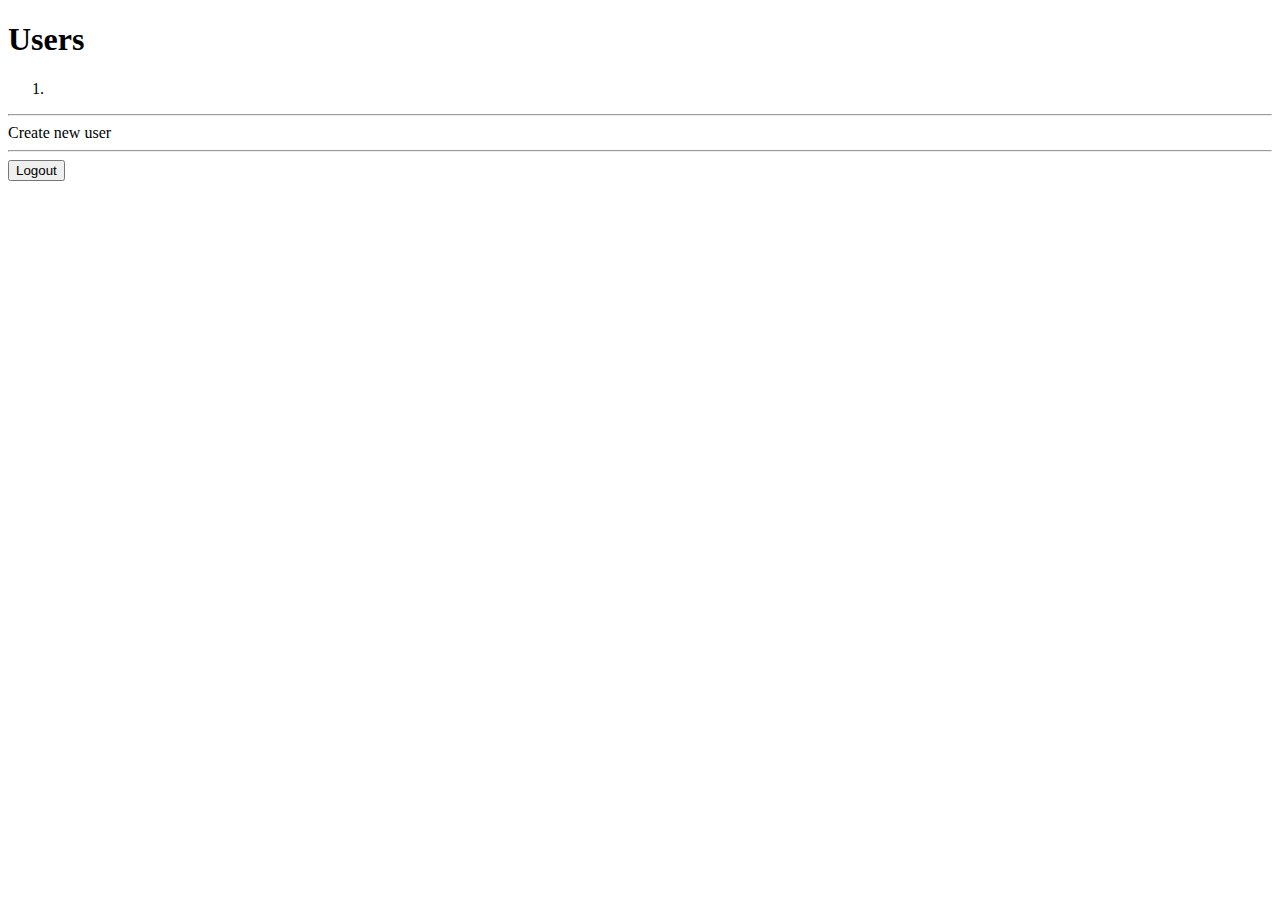
==== src/main/resources/templates/index.html @ 297f946f "init commit" ====
<!DOCTYPE html>
<html lang="en" xmlns:th="http://www.thymeleaf.org">
<head>
    <meta charset="UTF-8">
    <title></title>
</head>
<body>
<div>
    <h1>Users</h1>
    <ol>
        <li th:each="user: ${users}">
            <a th:href="@{/admin/show/{id}(id=${user.getId()})}" th:text="${user.getUsername()}"></a>
        </li>
    </ol>
    <hr/>
    <a th:href="@{/admin/new}">Create new user</a>
</div>
<hr/>
<form th:action="@{/logout}" method="POST">
    <input type="submit" value="Logout"/>
</form>
</body>
</html>
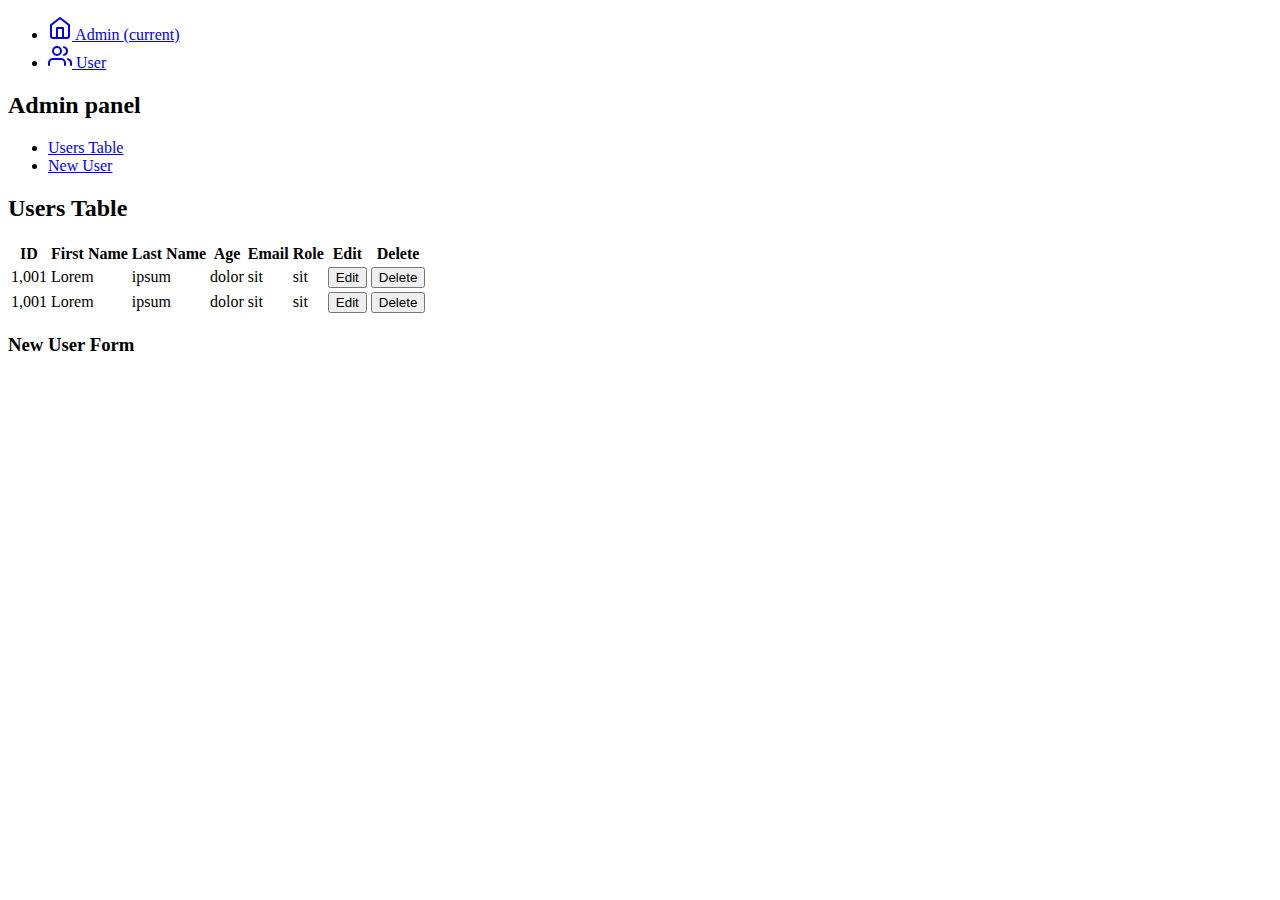
==== commit e72f7d2e: "bootstrap style" ====
--- a/src/main/resources/templates/index.html
+++ b/src/main/resources/templates/index.html
@@ -1,23 +1,118 @@
 <!DOCTYPE html>
 <html lang="en" xmlns:th="http://www.thymeleaf.org">
+<meta name="viewport" content="width=device-width, initial-scale=1, shrink-to-fit=no">
 <head>
     <meta charset="UTF-8">
-    <title></title>
+    <title>User list</title>
+    <link th:href="@{bootstrap/css/bootstrap.min.css}" rel="stylesheet" media="screen"/>
+    <link th:href="@{/css/dashboard.css}" rel="stylesheet" media="screen"/>
+    <script th:src="@{/jquery/jquery.min.js}"></script>
+    <script th:src="@{/popper/popper.min.js}"></script>
+    <script th:src="@{/bootstrap/js/bootstrap.min.js}"></script>
 </head>
 <body>
-<div>
-    <h1>Users</h1>
-    <ol>
-        <li th:each="user: ${users}">
-            <a th:href="@{/admin/show/{id}(id=${user.getId()})}" th:text="${user.getUsername()}"></a>
-        </li>
-    </ol>
-    <hr/>
-    <a th:href="@{/admin/new}">Create new user</a>
+<div th:replace="fragments/header :: header"></div>
+<div class="container-fluid">
+    <div class="row">
+        <nav id="sidebarMenu" class="col-md-3 col-lg-2 d-md-block bg-light sidebar collapse">
+            <div class="sidebar-sticky pt-3">
+                <ul class="nav flex-column">
+                    <li class="nav-item">
+                        <a class="nav-link active" href="#">
+                            <svg xmlns="http://www.w3.org/2000/svg" width="24" height="24" viewBox="0 0 24 24" fill="none" stroke="currentColor" stroke-width="2" stroke-linecap="round" stroke-linejoin="round" class="feather feather-home"><path d="M3 9l9-7 9 7v11a2 2 0 0 1-2 2H5a2 2 0 0 1-2-2z"></path><polyline points="9 22 9 12 15 12 15 22"></polyline></svg>
+                            Admin <span class="sr-only">(current)</span>
+                        </a>
+                    </li>
+                    <li class="nav-item">
+                        <a class="nav-link" href="#">
+                            <svg xmlns="http://www.w3.org/2000/svg" width="24" height="24" viewBox="0 0 24 24" fill="none" stroke="currentColor" stroke-width="2" stroke-linecap="round" stroke-linejoin="round" class="feather feather-users"><path d="M17 21v-2a4 4 0 0 0-4-4H5a4 4 0 0 0-4 4v2"></path><circle cx="9" cy="7" r="4"></circle><path d="M23 21v-2a4 4 0 0 0-3-3.87"></path><path d="M16 3.13a4 4 0 0 1 0 7.75"></path></svg>
+                            User
+                        </a>
+                    </li>
+                </ul>
+            </div>
+        </nav>
+        <main role="main" class="col-md-9 ml-sm-auto col-lg-10 px-md-4">
+            <h2 class="mt-2 mb-2">Admin panel</h2>
+            <ul class="nav nav-tabs" id="tab" role="tablist">
+                <li class="nav-item">
+                    <a class="nav-link active" id="usersTableTab" data-toggle="tab" href="#usersTable" role="tab" aria-controls="table" aria-selected="true">Users Table</a>
+                </li>
+                <li class="nav-item">
+                    <a class="nav-link" id="newUserTab" data-toggle="tab" href="#newUser" role="tab" aria-controls="table" aria-selected="true">New User</a>
+                </li>
+            </ul>
+            <div class="tab-content" id="tabContent">
+                <h2>Users Table</h2>
+                <div class="tab-pane show active" id="usersTable" role="tabpanel" aria-labelledby="tableTab">
+                    <div class="table-responsive">
+                        <table class="table table-striped table-sm">
+                            <thead>
+                            <tr>
+                                <th>ID</th>
+                                <th>First Name</th>
+                                <th>Last Name</th>
+                                <th>Age</th>
+                                <th>Email</th>
+                                <th>Role</th>
+                                <th>Edit</th>
+                                <th>Delete</th>
+                            </tr>
+                            </thead>
+                            <tbody>
+                            <tr>
+                                <td>1,001</td>
+                                <td>Lorem</td>
+                                <td>ipsum</td>
+                                <td>dolor</td>
+                                <td>sit</td>
+                                <td>sit</td>
+                                <td>
+                                    <button type="button" class="btn btn-info">Edit</button>
+                                </td>
+                                <td>
+                                    <button type="button" class="btn btn-danger">Delete</button>
+                                </td>
+                            </tr>
+                            <tr>
+                                <td>1,001</td>
+                                <td>Lorem</td>
+                                <td>ipsum</td>
+                                <td>dolor</td>
+                                <td>sit</td>
+                                <td>sit</td>
+                                <td>
+                                    <button type="button" class="btn btn-info">Edit</button>
+                                </td>
+                                <td>
+                                    <button type="button" class="btn btn-danger">Delete</button>
+                                </td>
+                            </tr>
+                            </tbody>
+                        </table>
+                    </div>
+                </div>
+                <div class="tab-pane fade" id="newUser" role="tabpanel" aria-labelledby="newUserTab">
+                    <h3>New User Form</h3>
+                </div>
+            </div>
+        </main>
+    </div>
 </div>
-<hr/>
-<form th:action="@{/logout}" method="POST">
-    <input type="submit" value="Logout"/>
-</form>
+<!--<body>-->
+<!--<div>-->
+<!--    <h1>Users</h1>-->
+<!--    <ol>-->
+<!--        <li th:each="user: ${users}">-->
+<!--            <a th:href="@{/admin/show/{id}(id=${user.getId()})}" th:text="${user.getUsername()}"></a>-->
+<!--        </li>-->
+<!--    </ol>-->
+<!--    <hr/>-->
+<!--    <a th:href="@{/admin/new}">Create new user</a>-->
+<!--</div>-->
+<!--<form th:action="@{/logout}" method="POST">-->
+<!--    <input type="submit" value="Logout"/>-->
+<!--</form>-->
+
 </body>
 </html>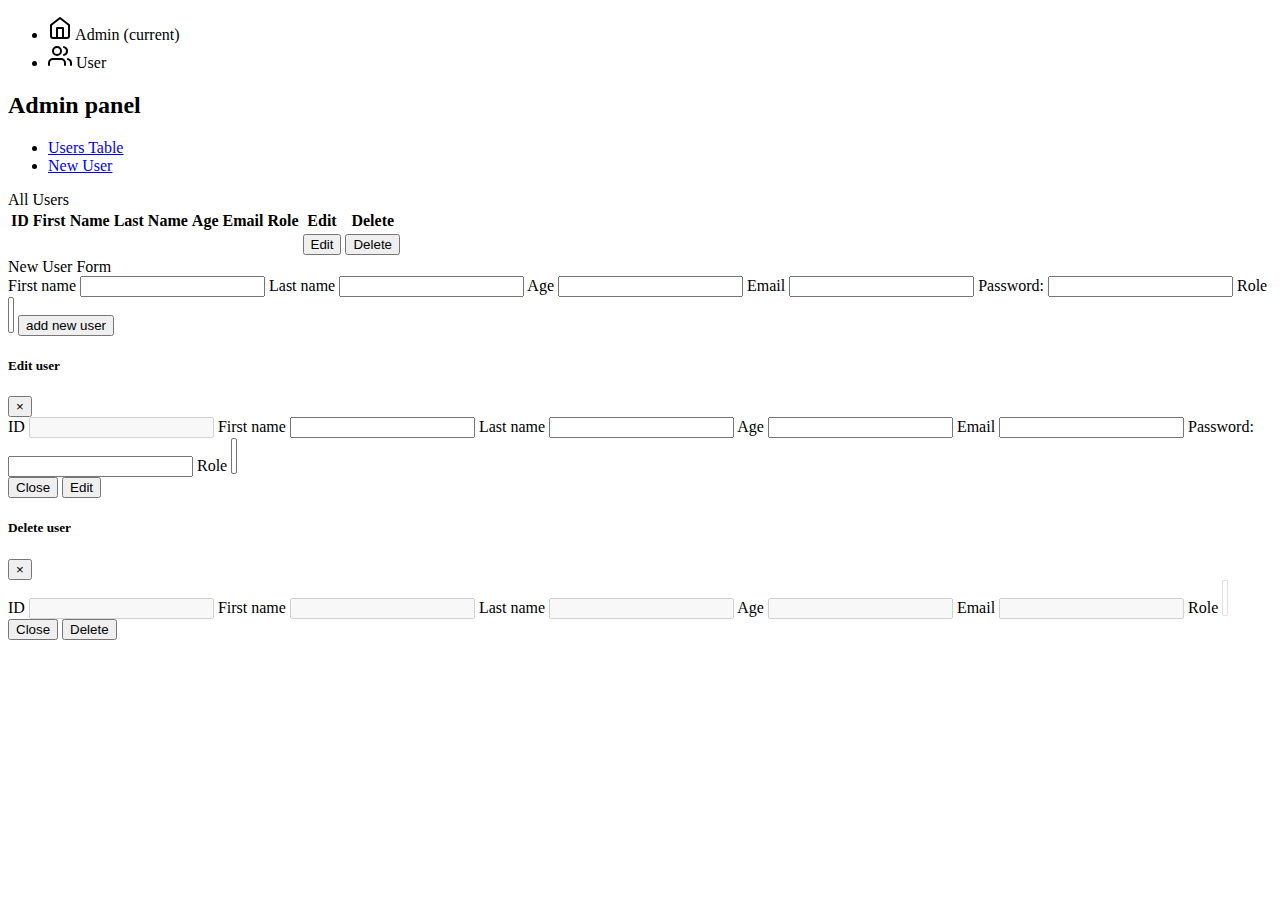
==== commit db1dc41e: "its done" ====
--- a/src/main/resources/templates/index.html
+++ b/src/main/resources/templates/index.html
@@ -3,28 +3,25 @@
 <meta name="viewport" content="width=device-width, initial-scale=1, shrink-to-fit=no">
 <head>
     <meta charset="UTF-8">
-    <title>User list</title>
-    <link th:href="@{bootstrap/css/bootstrap.min.css}" rel="stylesheet" media="screen"/>
+    <title>Admin panel</title>
+    <link th:href="@{/bootstrap/css/bootstrap.min.css}" rel="stylesheet" media="screen"/>
     <link th:href="@{/css/dashboard.css}" rel="stylesheet" media="screen"/>
-    <script th:src="@{/jquery/jquery.min.js}"></script>
-    <script th:src="@{/popper/popper.min.js}"></script>
-    <script th:src="@{/bootstrap/js/bootstrap.min.js}"></script>
 </head>
 <body>
-<div th:replace="fragments/header :: header"></div>
+<div th:replace="fragments/header :: header(${current.getEmail()}, ${current.getRolesToString()})"></div>
 <div class="container-fluid">
     <div class="row">
         <nav id="sidebarMenu" class="col-md-3 col-lg-2 d-md-block bg-light sidebar collapse">
             <div class="sidebar-sticky pt-3">
                 <ul class="nav flex-column">
                     <li class="nav-item">
-                        <a class="nav-link active" href="#">
+                        <a class="nav-link active" th:href="@{/admin}">
                             <svg xmlns="http://www.w3.org/2000/svg" width="24" height="24" viewBox="0 0 24 24" fill="none" stroke="currentColor" stroke-width="2" stroke-linecap="round" stroke-linejoin="round" class="feather feather-home"><path d="M3 9l9-7 9 7v11a2 2 0 0 1-2 2H5a2 2 0 0 1-2-2z"></path><polyline points="9 22 9 12 15 12 15 22"></polyline></svg>
                             Admin <span class="sr-only">(current)</span>
                         </a>
                     </li>
                     <li class="nav-item">
-                        <a class="nav-link" href="#">
+                        <a class="nav-link" th:href="@{/user}">
                             <svg xmlns="http://www.w3.org/2000/svg" width="24" height="24" viewBox="0 0 24 24" fill="none" stroke="currentColor" stroke-width="2" stroke-linecap="round" stroke-linejoin="round" class="feather feather-users"><path d="M17 21v-2a4 4 0 0 0-4-4H5a4 4 0 0 0-4 4v2"></path><circle cx="9" cy="7" r="4"></circle><path d="M23 21v-2a4 4 0 0 0-3-3.87"></path><path d="M16 3.13a4 4 0 0 1 0 7.75"></path></svg>
                             User
                         </a>
@@ -43,9 +40,9 @@
                 </li>
             </ul>
             <div class="tab-content" id="tabContent">
-                <h2>Users Table</h2>
                 <div class="tab-pane show active" id="usersTable" role="tabpanel" aria-labelledby="tableTab">
-                    <div class="table-responsive">
+                    <div class="card-header">All Users</div>
+                    <div class="table-responsive card-body">
                         <table class="table table-striped table-sm">
                             <thead>
                             <tr>
@@ -60,32 +57,24 @@
                             </tr>
                             </thead>
                             <tbody>
-                            <tr>
-                                <td>1,001</td>
-                                <td>Lorem</td>
-                                <td>ipsum</td>
-                                <td>dolor</td>
-                                <td>sit</td>
-                                <td>sit</td>
+                            <tr th:each="user : ${users}">
+                                <td th:text="${user.getId()}" ></td>
+                                <td th:text="${user.getUsername()}"></td>
+                                <td th:text="${user.getLastname()}"></td>
+                                <td th:text="${user.getAge()}"></td>
+                                <td th:text="${user.getEmail()}"></td>
+                                <td th:text="${user.getRolesToString()}"></td>
                                 <td>
-                                    <button type="button" class="btn btn-info">Edit</button>
+                                    <button th:href="@{/admin/get/{id}(id=${user.getId()})}"
+                                            type="button" class="btn btn-info btn-edit" data-toggle="modal" data-target="#edit">
+                                        Edit
+                                    </button>
                                 </td>
                                 <td>
-                                    <button type="button" class="btn btn-danger">Delete</button>
-                                </td>
-                            </tr>
-                            <tr>
-                                <td>1,001</td>
-                                <td>Lorem</td>
-                                <td>ipsum</td>
-                                <td>dolor</td>
-                                <td>sit</td>
-                                <td>sit</td>
-                                <td>
-                                    <button type="button" class="btn btn-info">Edit</button>
-                                </td>
-                                <td>
-                                    <button type="button" class="btn btn-danger">Delete</button>
+                                    <button th:href="@{/admin/get/{id}(id=${user.getId()})}"
+                                            type="button" class="btn btn-danger btn-delete" data-toggle="modal" data-target="#delete">
+                                        Delete
+                                    </button>
                                 </td>
                             </tr>
                             </tbody>
@@ -93,26 +82,133 @@
                     </div>
                 </div>
                 <div class="tab-pane fade" id="newUser" role="tabpanel" aria-labelledby="newUserTab">
-                    <h3>New User Form</h3>
+                    <div class="card-header">New User Form</div>
+                    <div class="container card-body">
+                        <div class="row w-100 justify-content-center">
+                            <form class="w-25" th:action="@{/admin/new}" th:method="POST" th:object="${user}">
+                                <div class="form-group text-center">
+                                    <label for="username" class="font-weight-bold">First name</label>
+                                    <input type="text" th:field="*{username}" id="username" class="form-control" required>
+
+                                    <label for="lastname" class="font-weight-bold">Last name</label>
+                                    <input type="text" th:field="*{lastname}" id="lastname" class="form-control" required>
+
+                                    <label for="age" class="font-weight-bold">Age</label>
+                                    <input type="text" th:field="*{age}" id="age" class="form-control">
+
+                                    <label for="email" class="font-weight-bold">Email</label>
+                                    <input type="email" th:field="*{email}" id="email" class="form-control" required>
+
+                                    <label for="password" class="font-weight-bold">Password: </label>
+                                    <input type="password" th:field="*{password}" id="password" class="form-control">
+
+                                    <label for="role" class="font-weight-bold">Role</label>
+                                    <select th:field="*{roles}" multiple class="form-control" id="role" size="2">
+                                        <option th:value="ROLE_ADMIN" th:text="ADMIN"></option>
+                                        <option th:value="ROLE_USER" th:text="USER"></option>
+                                    </select>
+                                    <input class="btn btn-success mt-4" type="submit" value="add new user">
+                                </div>
+                            </form>
+                        </div>
+                    </div>
                 </div>
             </div>
         </main>
     </div>
+    <!-- Modal Edit -->
+    <div class="modal fade" id="edit" tabindex="-1" aria-labelledby="edit" aria-hidden="true">
+        <div class="modal-dialog">
+            <div class="modal-content">
+                <div class="modal-header">
+                    <h5 class="modal-title">Edit user</h5>
+                    <button type="button" class="close" data-dismiss="modal" aria-label="Close">
+                        <span aria-hidden="true">&times;</span>
+                    </button>
+                </div>
+                <div class="modal-body">
+                    <form th:method="PATCH" th:object="${user}" id="edit-user">
+                        <div class="form-group text-center w-50" style="margin: 0 auto;">
+                            <label for="edit-id" class="font-weight-bold">ID</label>
+                            <input type="text" th:field="*{id}" id="edit-id" class="form-control" disabled>
+
+                            <label for="edit-username" class="font-weight-bold">First name</label>
+                            <input type="text" th:field="*{username}" id="edit-username" class="form-control" required>
+
+                            <label for="edit-lastname" class="font-weight-bold">Last name</label>
+                            <input type="text" th:field="*{lastname}" id="edit-lastname" class="form-control" required>
+
+                            <label for="edit-age" class="font-weight-bold">Age</label>
+                            <input type="text" th:field="*{age}" id="edit-age" class="form-control" required>
+
+                            <label for="edit-email" class="font-weight-bold">Email</label>
+                            <input type="email" th:field="*{email}" id="edit-email" class="form-control" required>
+
+                            <label for="edit-password" class="font-weight-bold">Password: </label>
+                            <input type="password" th:field="*{password}" id="edit-password" class="form-control" required>
+
+                            <label for="edit-role" class="font-weight-bold">Role</label>
+                            <select th:field="*{roles}" multiple class="form-control" id="edit-role" size="2">
+                                <option th:value="ROLE_ADMIN" th:text="ADMIN"></option>
+                                <option th:value="ROLE_USER" th:text="USER"></option>
+                            </select>
+                        </div>
+                    </form>
+                </div>
+                <div class="modal-footer">
+                    <button type="button" class="btn btn-secondary" data-dismiss="modal">Close</button>
+                    <button type="submit" form="edit-user" class="btn btn-primary">Edit</button>
+                </div>
+            </div>
+        </div>
+    </div>
+    <!-- Modal Delete -->
+    <div class="modal fade" id="delete" tabindex="-1" aria-labelledby="edit" aria-hidden="true">
+        <div class="modal-dialog">
+            <div class="modal-content">
+                <div class="modal-header">
+                    <h5 class="modal-title">Delete user</h5>
+                    <button type="button" class="close" data-dismiss="modal" aria-label="Close">
+                        <span aria-hidden="true">&times;</span>
+                    </button>
+                </div>
+                <div class="modal-body">
+                    <form th:method="DELETE" id="delete-user">
+                        <div class="form-group text-center w-50" style="margin: 0 auto;">
+                            <label for="delete-id" class="font-weight-bold">ID</label>
+                            <input type="text" id="delete-id" class="form-control" disabled>
+
+                            <label for="delete-username" class="font-weight-bold">First name</label>
+                            <input type="text" id="delete-username" class="form-control" disabled>
+
+                            <label for="delete-lastname" class="font-weight-bold">Last name</label>
+                            <input type="text" id="delete-lastname" class="form-control" disabled>
+
+                            <label for="delete-age" class="font-weight-bold">Age</label>
+                            <input type="text" id="delete-age" class="form-control" disabled>
+
+                            <label for="delete-email" class="font-weight-bold">Email</label>
+                            <input type="email" id="delete-email" class="form-control" disabled>
+
+                            <label for="delete-role" class="font-weight-bold">Role</label>
+                            <select multiple class="form-control" id="delete-role" size="2" disabled>
+                                <option th:text="ADMIN"></option>
+                                <option th:text="USER"></option>
+                            </select>
+                        </div>
+                    </form>
+                </div>
+                <div class="modal-footer">
+                    <button type="button" class="btn btn-secondary" data-dismiss="modal">Close</button>
+                    <button type="submit" form="delete-user" class="btn btn-danger">Delete</button>
+                </div>
+            </div>
+        </div>
+    </div>
 </div>
-<!--<body>-->
-<!--<div>-->
-<!--    <h1>Users</h1>-->
-<!--    <ol>-->
-<!--        <li th:each="user: ${users}">-->
-<!--            <a th:href="@{/admin/show/{id}(id=${user.getId()})}" th:text="${user.getUsername()}"></a>-->
-<!--        </li>-->
-<!--    </ol>-->
-<!--    <hr/>-->
-<!--    <a th:href="@{/admin/new}">Create new user</a>-->
-<!--</div>-->
-<!--<form th:action="@{/logout}" method="POST">-->
-<!--    <input type="submit" value="Logout"/>-->
-<!--</form>-->
-
+<script th:src="@{/js/modal.js}"></script>
+<script th:src="@{/jquery/jquery.min.js}"></script>
+<script th:src="@{/popper/popper.min.js}"></script>
+<script th:src="@{/bootstrap/js/bootstrap.min.js}"></script>
 </body>
 </html>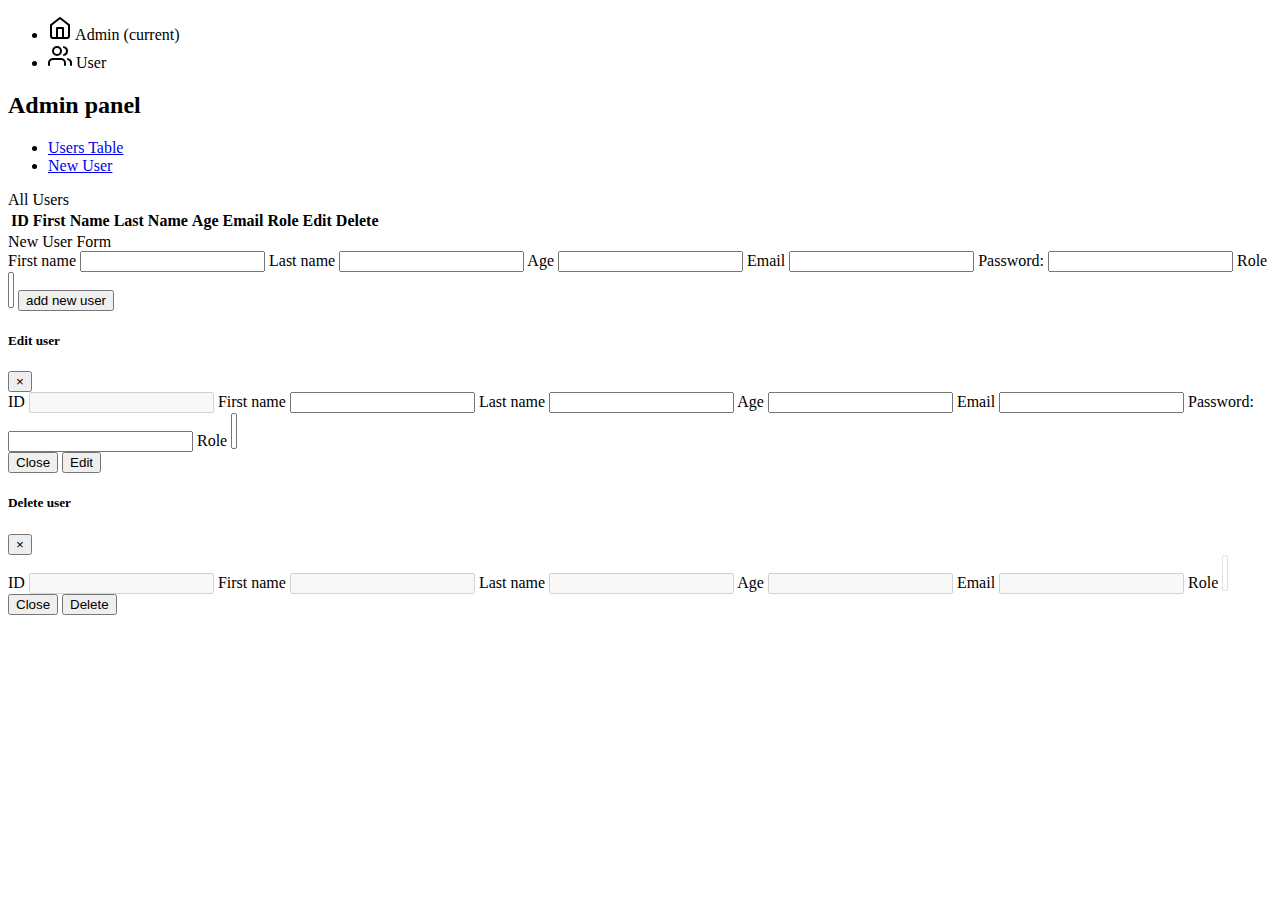
==== commit e937e9b1: "add rest controllers" ====
--- a/src/main/resources/templates/index.html
+++ b/src/main/resources/templates/index.html
@@ -43,7 +43,7 @@
                 <div class="tab-pane show active" id="usersTable" role="tabpanel" aria-labelledby="tableTab">
                     <div class="card-header">All Users</div>
                     <div class="table-responsive card-body">
-                        <table class="table table-striped table-sm">
+                        <table class="table table-striped table-sm" id="users-table">
                             <thead>
                             <tr>
                                 <th>ID</th>
@@ -57,26 +57,6 @@
                             </tr>
                             </thead>
                             <tbody>
-                            <tr th:each="user : ${users}">
-                                <td th:text="${user.getId()}" ></td>
-                                <td th:text="${user.getUsername()}"></td>
-                                <td th:text="${user.getLastname()}"></td>
-                                <td th:text="${user.getAge()}"></td>
-                                <td th:text="${user.getEmail()}"></td>
-                                <td th:text="${user.getRolesToString()}"></td>
-                                <td>
-                                    <button th:href="@{/admin/get/{id}(id=${user.getId()})}"
-                                            type="button" class="btn btn-info btn-edit" data-toggle="modal" data-target="#edit">
-                                        Edit
-                                    </button>
-                                </td>
-                                <td>
-                                    <button th:href="@{/admin/get/{id}(id=${user.getId()})}"
-                                            type="button" class="btn btn-danger btn-delete" data-toggle="modal" data-target="#delete">
-                                        Delete
-                                    </button>
-                                </td>
-                            </tr>
                             </tbody>
                         </table>
                     </div>
@@ -85,25 +65,25 @@
                     <div class="card-header">New User Form</div>
                     <div class="container card-body">
                         <div class="row w-100 justify-content-center">
-                            <form class="w-25" th:action="@{/admin/new}" th:method="POST" th:object="${user}">
+                            <form name="new" id="new-user-form" class="w-25" th:action="@{/admin/users}" th:method="POST" th:object="${user}">
                                 <div class="form-group text-center">
-                                    <label for="username" class="font-weight-bold">First name</label>
-                                    <input type="text" th:field="*{username}" id="username" class="form-control" required>
+                                    <label for="new-username" class="font-weight-bold">First name</label>
+                                    <input type="text" th:field="*{username}" id="new-username" class="form-control" required>
 
-                                    <label for="lastname" class="font-weight-bold">Last name</label>
-                                    <input type="text" th:field="*{lastname}" id="lastname" class="form-control" required>
+                                    <label for="new-lastname" class="font-weight-bold">Last name</label>
+                                    <input type="text" th:field="*{lastname}" id="new-lastname" class="form-control" required>
 
-                                    <label for="age" class="font-weight-bold">Age</label>
-                                    <input type="text" th:field="*{age}" id="age" class="form-control">
+                                    <label for="new-age" class="font-weight-bold">Age</label>
+                                    <input type="text" th:field="*{age}" id="new-age" class="form-control">
 
-                                    <label for="email" class="font-weight-bold">Email</label>
-                                    <input type="email" th:field="*{email}" id="email" class="form-control" required>
+                                    <label for="new-email" class="font-weight-bold">Email</label>
+                                    <input type="email" th:field="*{email}" id="new-email" class="form-control" required>
 
-                                    <label for="password" class="font-weight-bold">Password: </label>
-                                    <input type="password" th:field="*{password}" id="password" class="form-control">
+                                    <label for="new-password" class="font-weight-bold">Password: </label>
+                                    <input type="password" th:field="*{password}" id="new-password" class="form-control">
 
-                                    <label for="role" class="font-weight-bold">Role</label>
-                                    <select th:field="*{roles}" multiple class="form-control" id="role" size="2">
+                                    <label for="new-role" class="font-weight-bold">Role</label>
+                                    <select th:field="*{roles}" multiple class="form-control" id="new-role" size="2">
                                         <option th:value="ROLE_ADMIN" th:text="ADMIN"></option>
                                         <option th:value="ROLE_USER" th:text="USER"></option>
                                     </select>
@@ -127,28 +107,28 @@
                     </button>
                 </div>
                 <div class="modal-body">
-                    <form th:method="PATCH" th:object="${user}" id="edit-user">
+                    <form name="edit" th:method="PUT" th:object="${user}" id="edit-user-form">
                         <div class="form-group text-center w-50" style="margin: 0 auto;">
                             <label for="edit-id" class="font-weight-bold">ID</label>
-                            <input type="text" th:field="*{id}" id="edit-id" class="form-control" disabled>
+                            <input name="id" type="text" th:field="*{id}" id="edit-id" class="form-control" disabled>
 
                             <label for="edit-username" class="font-weight-bold">First name</label>
-                            <input type="text" th:field="*{username}" id="edit-username" class="form-control" required>
+                            <input name="username" type="text" th:field="*{username}" id="edit-username" class="form-control" required>
 
                             <label for="edit-lastname" class="font-weight-bold">Last name</label>
-                            <input type="text" th:field="*{lastname}" id="edit-lastname" class="form-control" required>
+                            <input name="lastname" type="text" th:field="*{lastname}" id="edit-lastname" class="form-control" required>
 
                             <label for="edit-age" class="font-weight-bold">Age</label>
-                            <input type="text" th:field="*{age}" id="edit-age" class="form-control" required>
+                            <input name="age" type="text" th:field="*{age}" id="edit-age" class="form-control" required>
 
                             <label for="edit-email" class="font-weight-bold">Email</label>
-                            <input type="email" th:field="*{email}" id="edit-email" class="form-control" required>
+                            <input name="email" type="email" th:field="*{email}" id="edit-email" class="form-control" required>
 
                             <label for="edit-password" class="font-weight-bold">Password: </label>
-                            <input type="password" th:field="*{password}" id="edit-password" class="form-control" required>
+                            <input name="password" type="password" th:field="*{password}" id="edit-password" class="form-control" required>
 
                             <label for="edit-role" class="font-weight-bold">Role</label>
-                            <select th:field="*{roles}" multiple class="form-control" id="edit-role" size="2">
+                            <select name="roles" th:field="*{roles}" multiple class="form-control" id="edit-role" size="2">
                                 <option th:value="ROLE_ADMIN" th:text="ADMIN"></option>
                                 <option th:value="ROLE_USER" th:text="USER"></option>
                             </select>
@@ -157,7 +137,7 @@
                 </div>
                 <div class="modal-footer">
                     <button type="button" class="btn btn-secondary" data-dismiss="modal">Close</button>
-                    <button type="submit" form="edit-user" class="btn btn-primary">Edit</button>
+                    <button type="submit" form="edit-user-form" class="btn btn-primary" data-dismiss="modal">Edit</button>
                 </div>
             </div>
         </div>
@@ -173,42 +153,42 @@
                     </button>
                 </div>
                 <div class="modal-body">
-                    <form th:method="DELETE" id="delete-user">
+                    <form name="delete" th:method="DELETE" id="delete-user-form">
                         <div class="form-group text-center w-50" style="margin: 0 auto;">
                             <label for="delete-id" class="font-weight-bold">ID</label>
-                            <input type="text" id="delete-id" class="form-control" disabled>
+                            <input name="id" type="text" id="delete-id" class="form-control" disabled>
 
                             <label for="delete-username" class="font-weight-bold">First name</label>
-                            <input type="text" id="delete-username" class="form-control" disabled>
+                            <input name="username" type="text" id="delete-username" class="form-control" disabled>
 
                             <label for="delete-lastname" class="font-weight-bold">Last name</label>
-                            <input type="text" id="delete-lastname" class="form-control" disabled>
+                            <input name="lastname" type="text" id="delete-lastname" class="form-control" disabled>
 
                             <label for="delete-age" class="font-weight-bold">Age</label>
-                            <input type="text" id="delete-age" class="form-control" disabled>
+                            <input name="age" type="text" id="delete-age" class="form-control" disabled>
 
                             <label for="delete-email" class="font-weight-bold">Email</label>
-                            <input type="email" id="delete-email" class="form-control" disabled>
+                            <input name="email" type="email" id="delete-email" class="form-control" disabled>
 
                             <label for="delete-role" class="font-weight-bold">Role</label>
-                            <select multiple class="form-control" id="delete-role" size="2" disabled>
-                                <option th:text="ADMIN"></option>
-                                <option th:text="USER"></option>
+                            <select name="roles" multiple class="form-control" id="delete-role" size="2" disabled>
+                                <option value="ROLE_ADMIN" th:text="ADMIN"></option>
+                                <option value="ROLE_USER" th:text="USER"></option>
                             </select>
                         </div>
                     </form>
                 </div>
                 <div class="modal-footer">
                     <button type="button" class="btn btn-secondary" data-dismiss="modal">Close</button>
-                    <button type="submit" form="delete-user" class="btn btn-danger">Delete</button>
+                    <button type="submit" form="delete-user-form" class="btn btn-danger" data-dismiss="modal">Delete</button>
                 </div>
             </div>
         </div>
     </div>
 </div>
-<script th:src="@{/js/modal.js}"></script>
 <script th:src="@{/jquery/jquery.min.js}"></script>
 <script th:src="@{/popper/popper.min.js}"></script>
 <script th:src="@{/bootstrap/js/bootstrap.min.js}"></script>
+<script th:src="@{/js/rest.js}"></script>
 </body>
 </html>